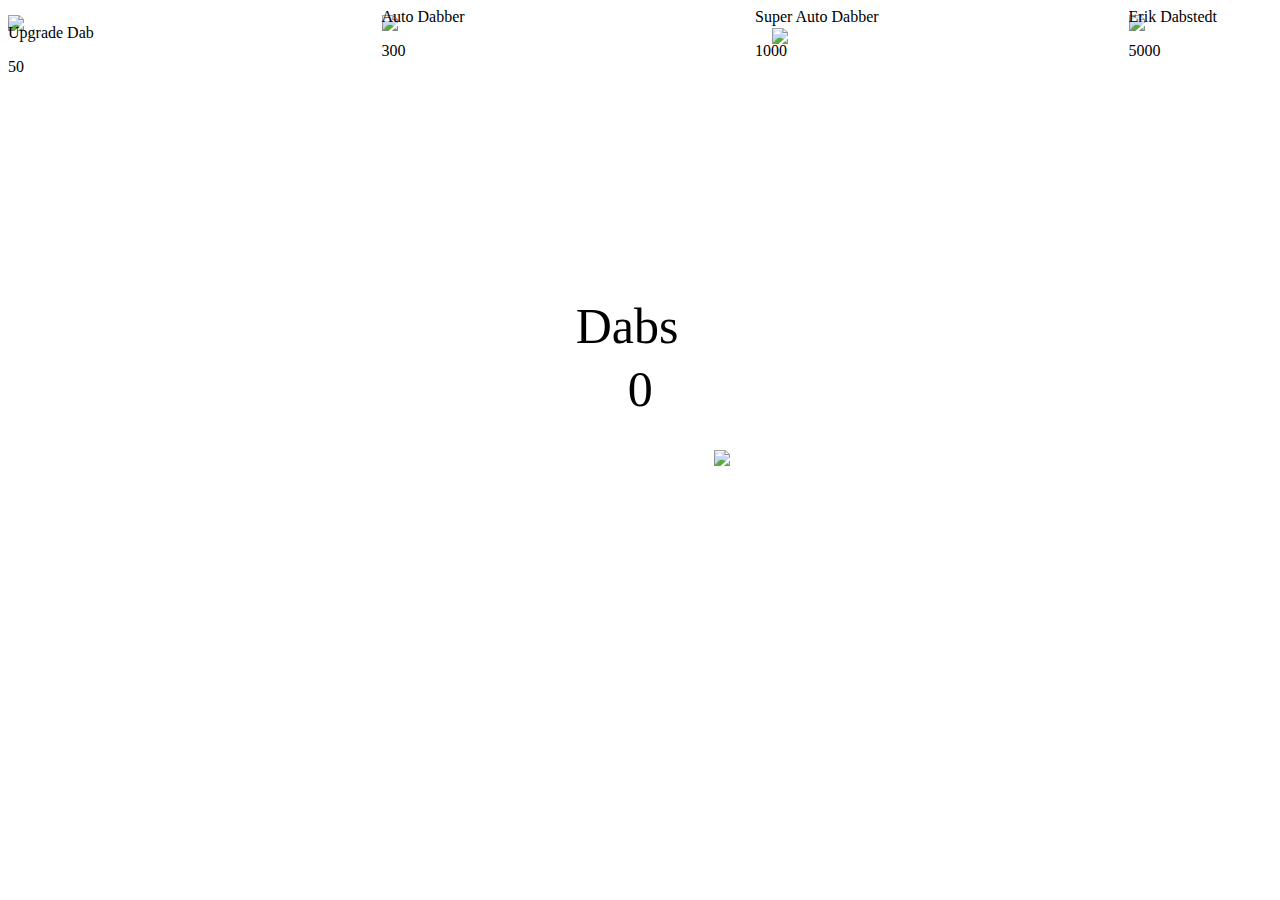
==== Index.html @ d2a7faf2 "Rename Clicker.html to Index.html" ====
<!DOCTYPE html>
<html>
 <head>
  <link href="Clickercss.css" type="text/css" rel="stylesheet">
  <script language="javascript" type="text/javascript" src="Clickerscript.js"></script>
 </head>
 <body>
  
  <p class='score' id='dabtext'>Dabs</p>
  <p class='score' id="poang">0</p>
  
  <img align='middle' src='https://i1.wp.com/emojiart.info/wp-content/uploads/2017/09/DabEmoji-feature.jpg?resize=255%2C255' id='DAB' type="button" onclick="clickbutt()">
  
  <div class='upgrade' >
    <div class='upgradedab' onclick="up()">
      <p id='upgradedab' onclick="up()">Upgrade Dab</p>
      <p id="upcostC" onclick="up()">50</p>
      <img class='upimg' src='https://i1.wp.com/emojiart.info/wp-content/uploads/2017/09/DabEmoji-feature.jpg?resize=255%2C255' type="button" onclick  ="up()">
      <br>
      </div>
     
     <div onclick="speedClick()">
      <p onclick="speedClick()">Auto Dabber</p>
      <p id="upcostS" onclick="speedClick()">300</p>
      <img class='upimg' src='https://ih1.redbubble.net/image.377129744.6411/flat,800x800,075,f.u4.jpg' type="button" onclick="speedClick()">
      <br><br>
    </div>

    <div onclick="SspeedClick()">
      <p onclick="SspeedClick()">Super Auto Dabber</p>
      <p id="upcostSS" onclick="SspeedClick()">1000</p>
      <img id='ponydab' src='https://orig00.deviantart.net/f896/f/2017/157/8/9/squidward_dab_ii_by_josael281999-dbbu8k4.png' type="button" onclick  ="SspeedClick()">
      <br>
    </div>
    
    
    <p onclick='Dab()'>Erik Dabstedt</p>
    <p id="upcostDab" onclick='Dab()'>5000</p>
    <img class='upimg' src='http://www.undergroundwineletter.com/wp-content/uploads/2014/02/question-mark-face.jpg' type='button' onclick='Dab()'>
  </div>
  
 </body>
</html>
---- Clickercss.css ----
p {
  font-family: Roboto;
  cursor: pointer;
}

#DAB {
  position: fixed;
  right: 43%;
  top: 50%;
  cursor: pointer;
}

#DAB:active {
  transform: scaleX(-1);
}

.score {
  text-align: center;
  display: block;
  margin: 0;
  position: fixed;
  right: 50%;
  font-size: 50px;

}

#dabtext {
  right: 47%;
  top: 33%;
}

#poang {
  top: 40%;
  right: 49%;
}

.upgrade {
  position: absolute;
  column-count: 4;
  column-gap: 250px;
  height: 200px;
  z-index: 0;
  cursor: pointer;
}

.upimg {
  position: absolute;
  height: 120px;
  width: auto;
  top: 7px;
  z-index: -1;
  cursor: pointer;
}

#upgradedab {
  top: 0px;
}

#ponydab {
  position: absolute;
  width: 80px;
  height: auto;
  z-index: -1;
  top: 20px;
  right: 400px;
}
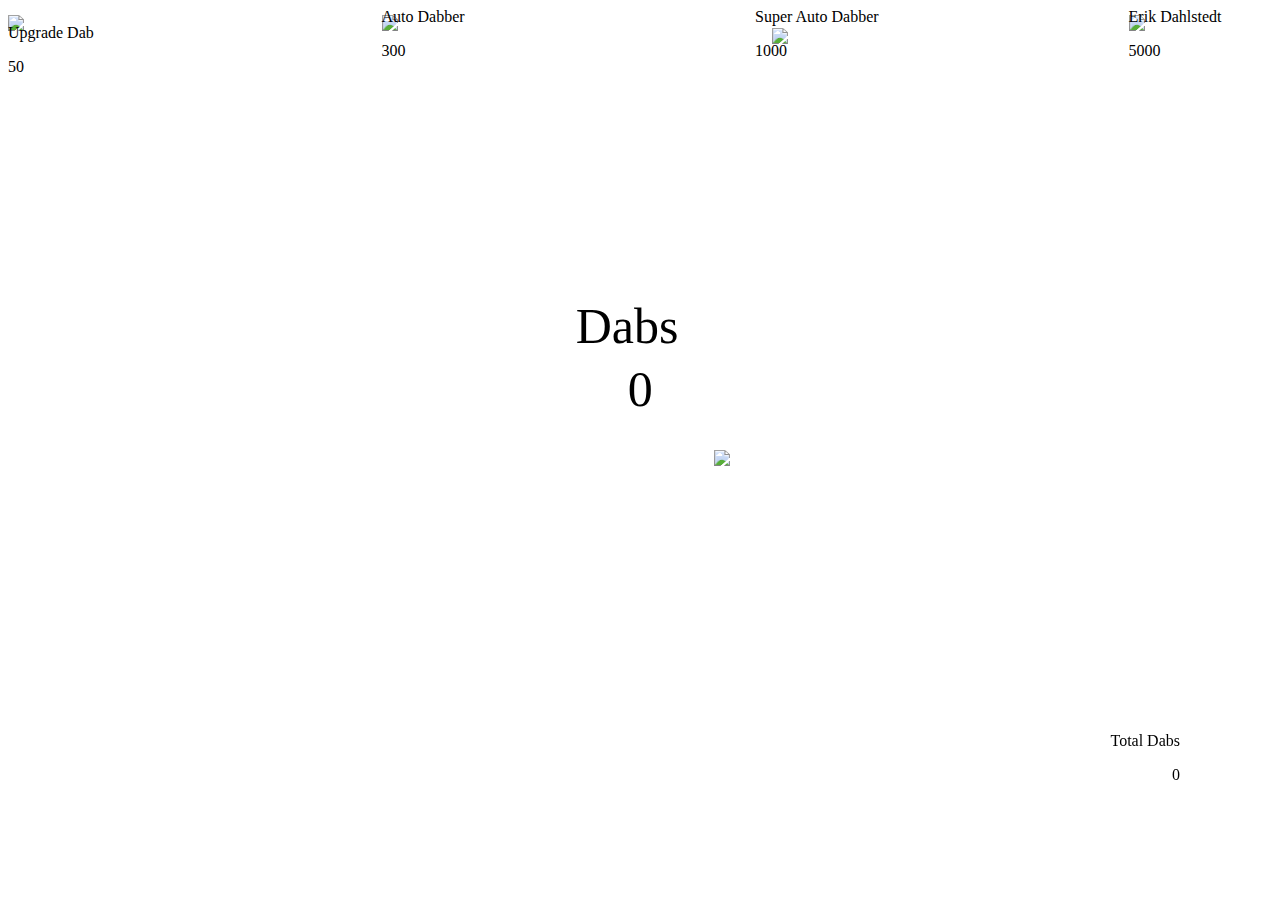
==== commit 3af64aef: "Rename Clicker.html to Index.html" ====
--- a/Index.html
+++ b/Index.html
@@ -34,10 +34,15 @@
     </div>
     
     
-    <p onclick='Dab()'>Erik Dabstedt</p>
+    <p onclick='Dab()'>Erik Dahlstedt</p>
     <p id="upcostDab" onclick='Dab()'>5000</p>
     <img class='upimg' src='http://www.undergroundwineletter.com/wp-content/uploads/2014/02/question-mark-face.jpg' type='button' onclick='Dab()'>
   </div>
   
+  <div id="totalDabs">
+    <p>Total Dabs</p>
+    <p id="tdabs">0</p>
+  </div>
+  
  </body>
 </html>
--- a/Clickercss.css
+++ b/Clickercss.css
@@ -64,4 +64,11 @@
   z-index: -1;
   top: 20px;
   right: 400px;
+}
+
+#totalDabs {
+  right: 100px;
+  bottom: 100px;
+  position: fixed;
+  text-align: right;
 }